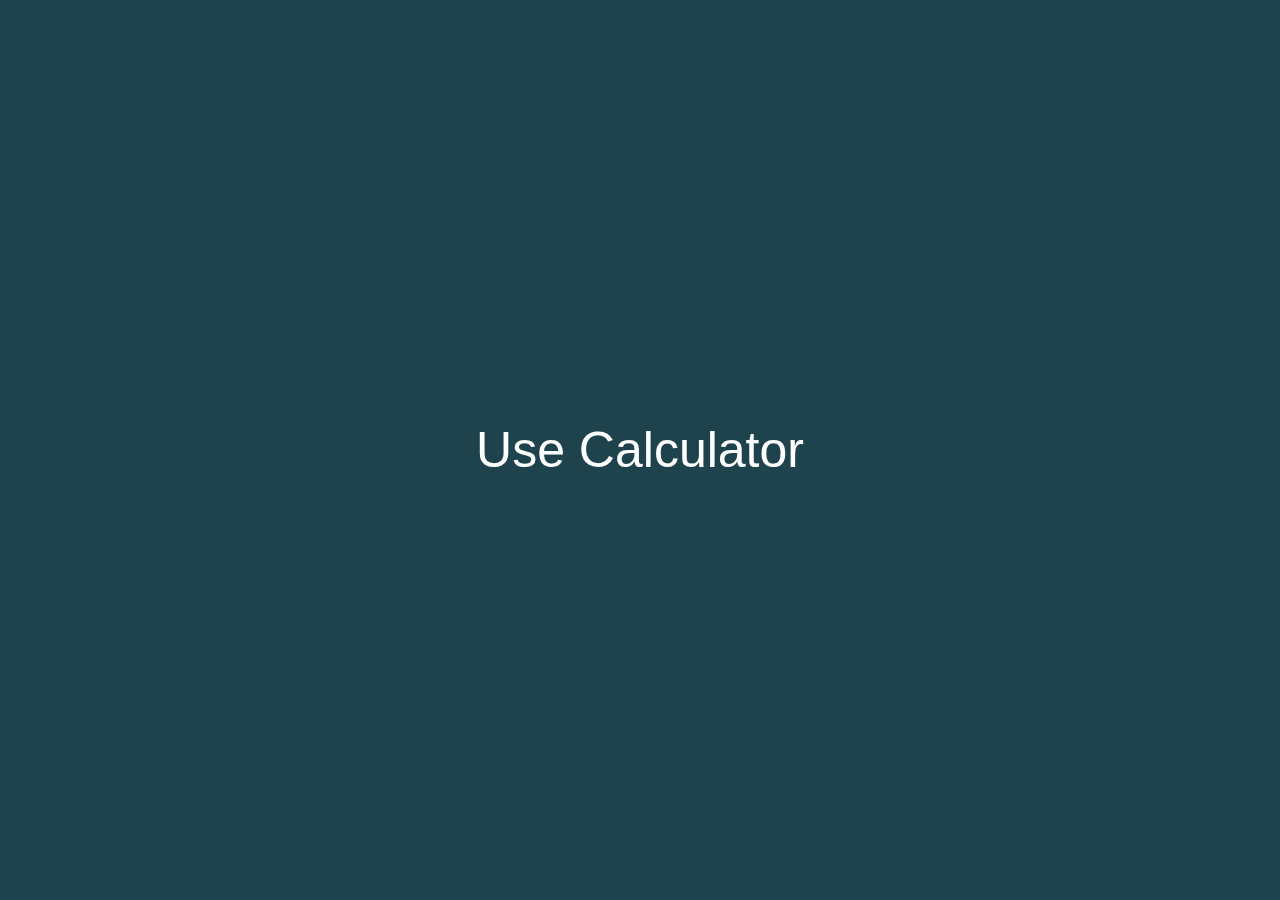
==== calculatorAss.html @ 6ef71449 "first commit" ====
<!DOCTYPE html>
<html lang="en">
<head>
    <meta charset="UTF-8">
    <meta http-equiv="X-UA-Compatible" content="IE=edge">
    <meta name="viewport" content="width=device-width, initial-scale=1.0">
    <title>KODEGO CALCULATOR</title>
    <link rel="stylesheet" href="css/calculator.css">
    <link rel="stylesheet" href="https://cdn.jsdelivr.net/npm/bootstrap-icons@1.10.3/font/bootstrap-icons.css">
</head>
<body>
    <div class="container">
        <!-- function to show and hide the calculator -->
        <div>
            <button class="calcdisplay" onclick="displayCalculator()">Use Calculator</button>
        </div>
        <div class="calculator" id="calculator">
            <form>
                <!-- to display the input -->
                <div class="display">
                    <input type="text" name="display" id="input" >
                </div>
                <!-- to display the output -->
                <div class="display2">
                    <input type="text" name="display2" id="output">
                </div>

                <div>
                    <!-- to clear the input including the output -->
                    <input type="button" value="%" onclick="clk('%')">
                    <input type="button" value="CE" onclick="clrdisp()">
                    <input type="button" value="C" onclick="clrdisp()">
                    <input type="button" value="⌫" onclick="display.value = display.value.toString().slice(0,-1)">
                </div>

                <div>
                    <input type="button" value="1/x" onclick="clk('')">
                    <input type="button" value="x²" onclick="clk('')">
                    <input type="button" value="&#8730;x" onclick="clk('')">
                    <input type="button" value="÷" onclick="clk('/')">
                </div>

                <div>
                    <input type="button" value="7" onclick="clk(7)">
                    <input type="button" value="8" onclick="clk(8)">
                    <input type="button" value="9" onclick="clk(9)">
                    <input type="button" value="×" onclick="clk('*')">
                </div>

                <div>
                    <input type="button" value="4" onclick="clk(4)">
                    <input type="button" value="5" onclick="clk(5)">
                    <input type="button" value="6" onclick="clk(6)">
                    <input type="button" value="−" onclick="clk('-')">
                </div>

                <div>
                    <input type="button" value="1" onclick="clk(1)">
                    <input type="button" value="2" onclick="clk(2)">
                    <input type="button" value="3" onclick="clk(3)">
                    <input type="button" value="+" onclick="clk('+')">
                </div>

                <div>
                    <input type="button" value="+/-" onclick="clk('')">
                    <input type="button" value="0" onclick="clk(0)">
                    <input type="button" value="." onclick="clk('.')">
                    <input type="button" value="=" id="eql" onclick="equal('=')">
                </div>


            </form>
        
        </div>
      
    </div>

    <script src="js/calculatortest.js"></script>
    <script src="js/calculator.js"></script>
</body>
</html>
---- css/calculator.css ----
*{
    margin: 0;
    padding: 0;
    box-sizing: border-box;
}
/* container styling, flexible container */
.container
{
    width: 100%;
    height: 100vh;
    background-color: #1f434d;
    display: flex;
    align-items: center;
    justify-content: center;
    flex-direction: column;
}
/* to style the body of the calculator */
.calculator{
    background-color: #0a2229;
    padding: 20px;
    border-radius: 10px;
    box-shadow: inset 6px 6px 15px -5px rgb(59, 165, 151),inset -6px -6px 15px -5px rgb(59 165 151)
}
/* form input field styling */
.calculator form input{
    border: 0;
    outline: 0;
    width: 60px;
    height: 60px;
    border-radius: 55px;
    box-shadow: -8px -8px 15px rgba(44, 169, 226, 0.1), 5px 5px 15px rgba(16, 38, 240, 0.2);
    background: transparent;
    font-size: 20px;
    color: white;
    cursor: pointer;
    margin:10px;
}

form .display{
    display: flex;
    justify-content: flex-end;
}
form .display input{
    text-align: right;
    padding-right: 30px ;
    flex: 1;
    font-size: 45px;
    border-top: 2px solid rgb(15, 105, 121);
    box-shadow: 0px -12px 20px -10px rgb(72, 72, 83);
    pointer-events: none;
}
form .display2{
    display: flex;
    justify-content: flex-end;
}
form .display2 input{
    text-align: right;
    padding-right: 30px ;
    flex: 1;
    font-size: 45px;
    border-bottom: 2px solid rgb(15, 105, 121);
    box-shadow: 0px 12px 20px -10px rgb(72, 72, 83);
    pointer-events: none;
}

button.calcdisplay{
    font-size: 50px;
    border: none;
    background-color: #1f434d;
    color: white;
}
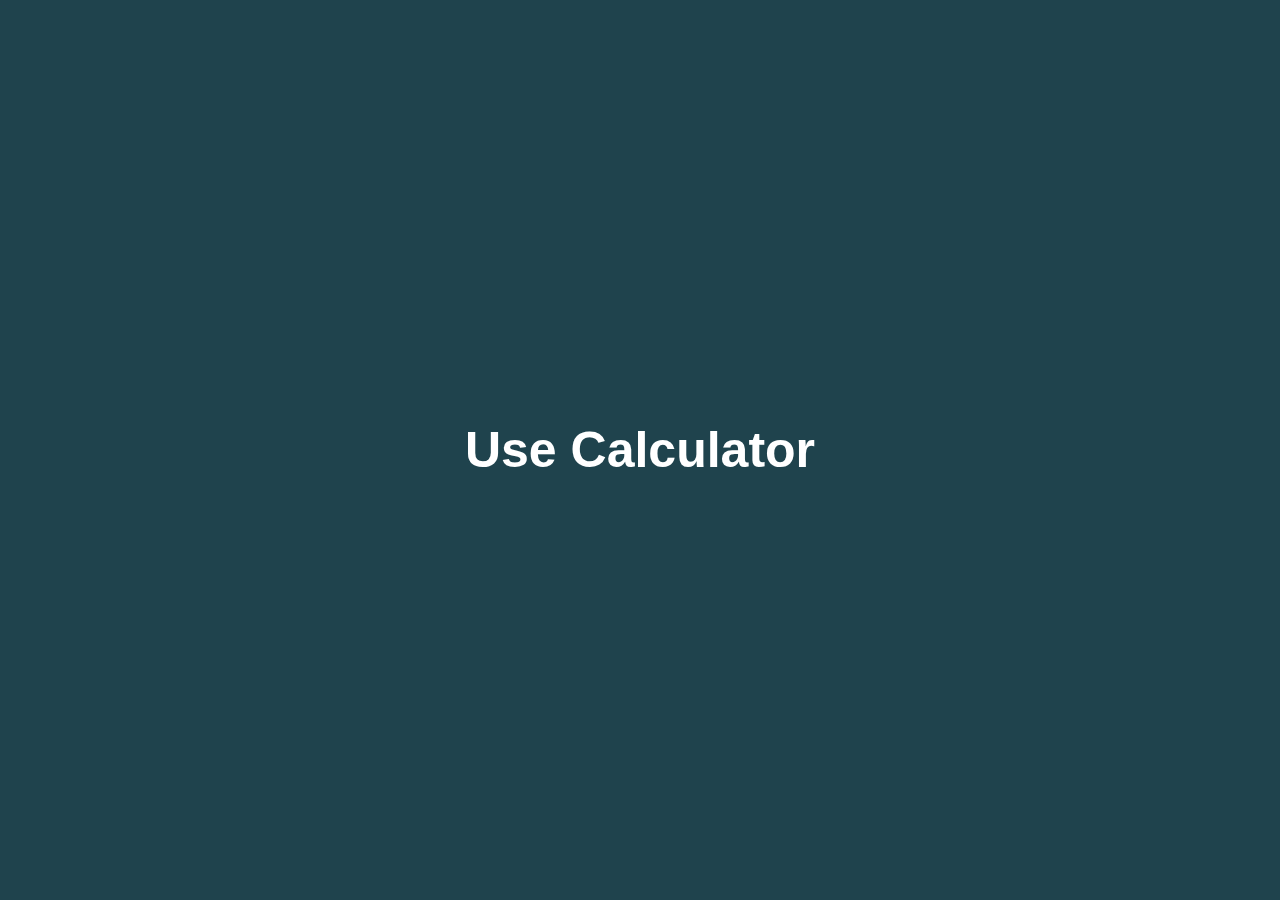
==== commit 4e924713: "edited show and hide overwrite function" ====
--- a/calculatorAss.html
+++ b/calculatorAss.html
@@ -11,9 +11,13 @@
 <body>
     <div class="container">
         <!-- function to show and hide the calculator -->
-        <div>
-            <button class="calcdisplay" onclick="displayCalculator()">Use Calculator</button>
-        </div>
+
+            <div>
+                <button class="calcdisplay" onclick="displayCalculator()" style="border: none;"> 
+                    <h1 class="overwrite" id="overBut">Use Calculator</h1>
+                </button>
+            </div>
+
         <div class="calculator" id="calculator">
             <form>
                 <!-- to display the input -->
--- a/css/calculator.css
+++ b/css/calculator.css
@@ -63,7 +63,7 @@
     pointer-events: none;
 }
 
-button.calcdisplay{
+h1.overwrite{
     font-size: 50px;
     border: none;
     background-color: #1f434d;
